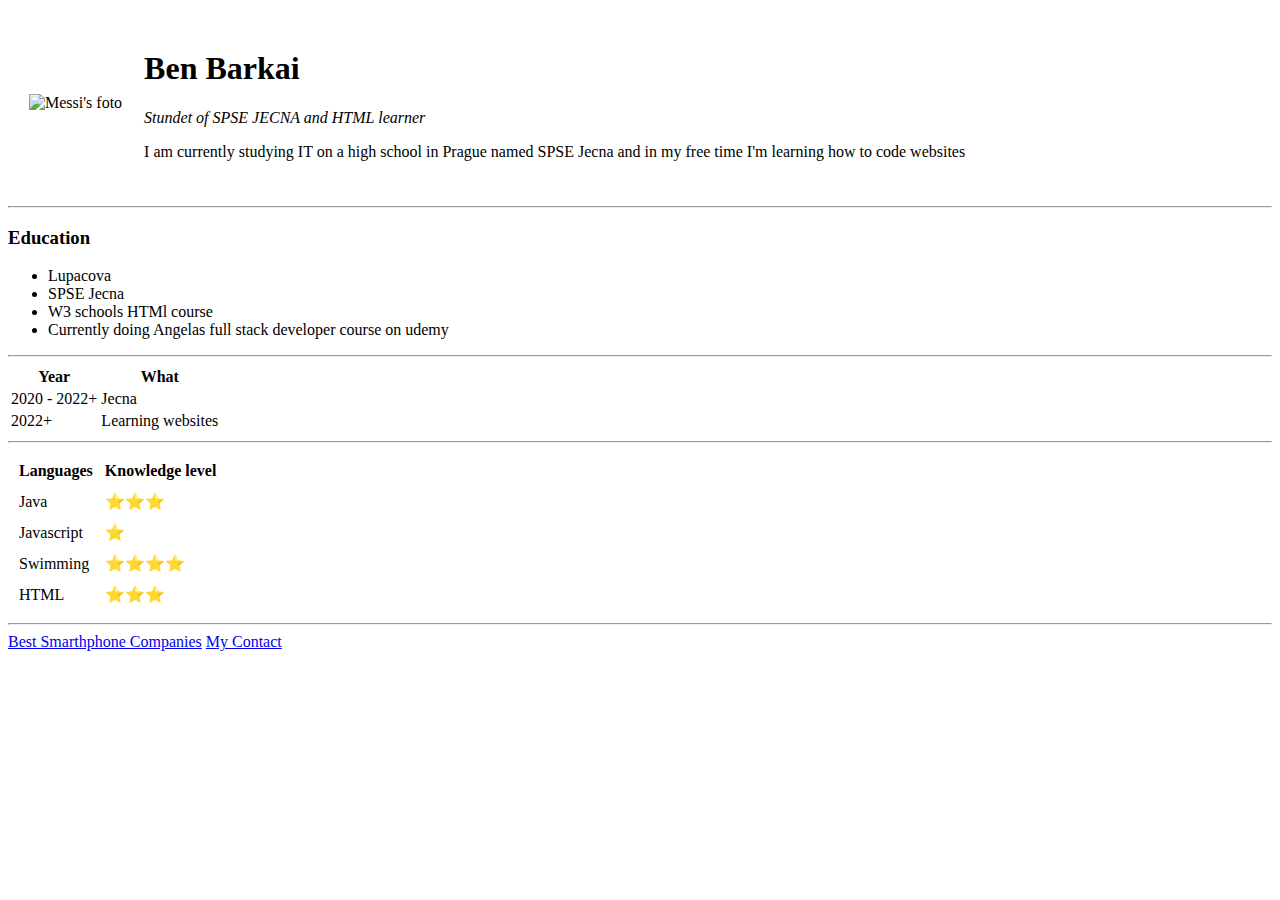
==== index.html @ 017b60bb "Add initial CV website sites" ====
<!DOCTYPE html>
<html lang="en">
<head>
    <meta charset="UTF-8">
    <meta name="viewport" content="width=device-width, initial-scale=1.0">
    <title>Ben's Perosnal site</title>
</head>
<body>      
    <table cellspacing="20">
        <tr>
            <td><img src="https://upload.wikimedia.org/wikipedia/commons/thumb/b/b4/Lionel-Messi-Argentina-2022-FIFA-World-Cup_%28cropped%29.jpg/250px-Lionel-Messi-Argentina-2022-FIFA-World-Cup_%28cropped%29.jpg" alt="Messi's foto"></td>
            <td><h1>Ben Barkai</h1>
            <p><em>Stundet of SPSE JECNA and HTML learner</em></p>
            <p>I am currently studying IT on a high school in Prague named SPSE Jecna and in my free time I'm learning how to code websites</p></td>
        </tr>
    </table>
    
    <hr>
    
    <h3><strong>Education</strong></h3>
    <ul>
        <li>Lupacova</li>
        <li>SPSE Jecna</li>
        <li>W3 schools HTMl course</li>
        <li>Currently doing Angelas full stack developer course on udemy</li>
    </ul>
    
    <hr>

    <table>
        <thead>
            <tr>
                <th>Year</th>
                <th>What</th>
            </tr>
        </thead>
        <tbody>
            <tr>
                <td>2020 - 2022+</td>
                <td>Jecna</td>
            </tr>
            <tr>
                <td>2022+</td>
                <td>Learning websites</td>
            </tr>
        </tbody>
    </table>

    <hr>

    <table cellspacing="10">
        <thead>
            <tr>
                <th>Languages</th>
                <th>Knowledge level</th>
            </tr>
        </thead>
        <tbody>
            <tr>
                <td>Java</td>
                <td>⭐⭐⭐</td>
            </tr>
            <tr>
                <td>Javascript</td>
                <td>⭐</td>
            </tr>
            <tr>
                <td>Swimming</td>
                <td>⭐⭐⭐⭐</td>
            </tr>
            <tr>
                <td>HTML</td>
                <td>⭐⭐⭐</td>
            </tr>
        </tbody>
    </table>

    <hr>

    <a href="BestSmarthphoneC.html">Best Smarthphone Companies</a>
    <a href="MyContact.html">My Contact</a>
</body>
</html>
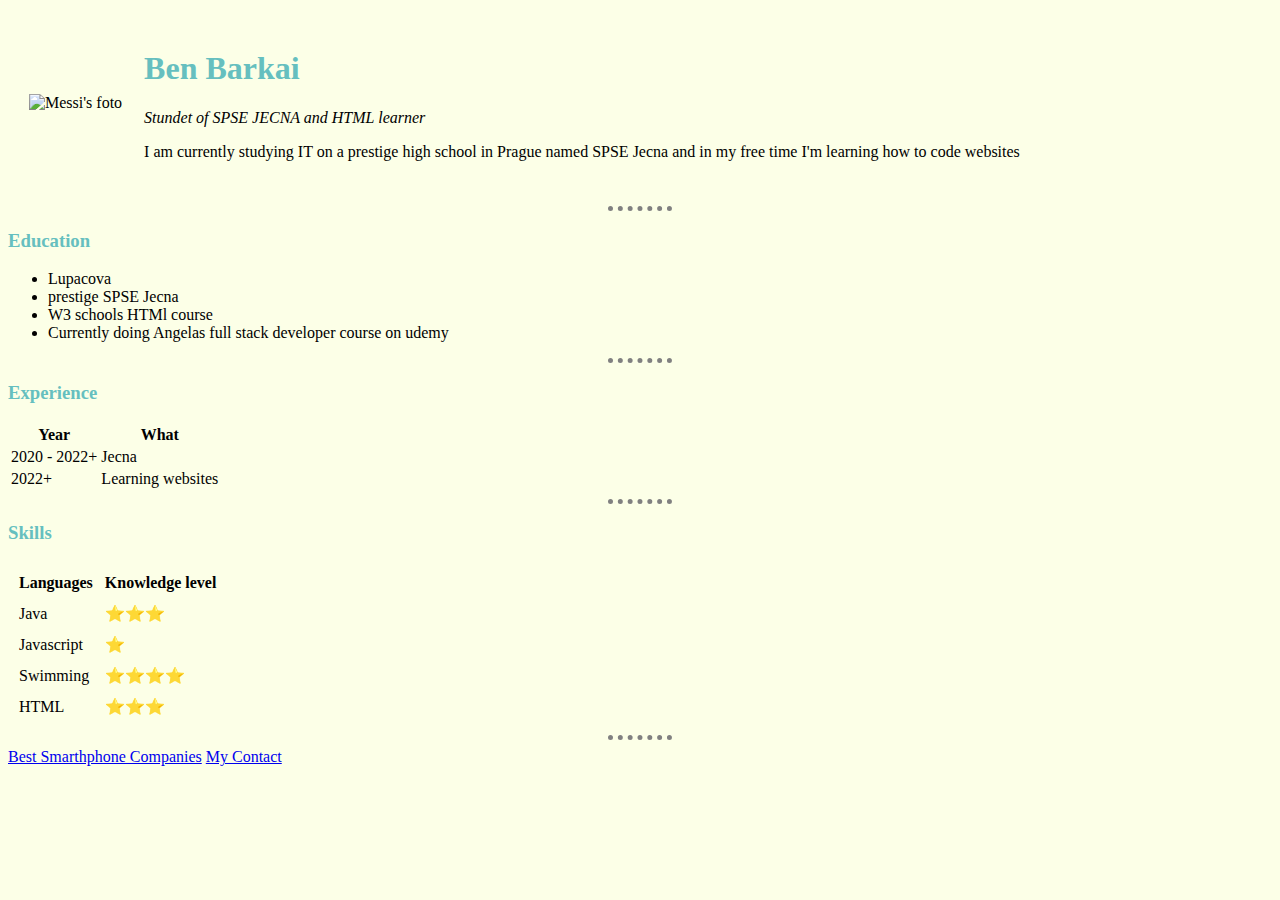
==== commit 0609d7c1: "first css changes" ====
--- a/index.html
+++ b/index.html
@@ -3,6 +3,7 @@
 <head>
     <meta charset="UTF-8">
     <meta name="viewport" content="width=device-width, initial-scale=1.0">
+    <link rel="stylesheet" href="/css/styles.css">
     <title>Ben's Perosnal site</title>
 </head>
 <body>      
@@ -11,7 +12,7 @@
             <td><img src="https://upload.wikimedia.org/wikipedia/commons/thumb/b/b4/Lionel-Messi-Argentina-2022-FIFA-World-Cup_%28cropped%29.jpg/250px-Lionel-Messi-Argentina-2022-FIFA-World-Cup_%28cropped%29.jpg" alt="Messi's foto"></td>
             <td><h1>Ben Barkai</h1>
             <p><em>Stundet of SPSE JECNA and HTML learner</em></p>
-            <p>I am currently studying IT on a high school in Prague named SPSE Jecna and in my free time I'm learning how to code websites</p></td>
+            <p>I am currently studying IT on a prestige high school in Prague named SPSE Jecna and in my free time I'm learning how to code websites</p></td>
         </tr>
     </table>
     
@@ -20,13 +21,14 @@
     <h3><strong>Education</strong></h3>
     <ul>
         <li>Lupacova</li>
-        <li>SPSE Jecna</li>
+        <li>prestige SPSE Jecna</li>
         <li>W3 schools HTMl course</li>
         <li>Currently doing Angelas full stack developer course on udemy</li>
     </ul>
     
     <hr>
 
+    <h3><strong>Experience</strong></h3>
     <table>
         <thead>
             <tr>
@@ -48,6 +50,7 @@
 
     <hr>
 
+    <h3><strong>Skills</strong></h3>
     <table cellspacing="10">
         <thead>
             <tr>
--- a/css/styles.css
+++ b/css/styles.css
@@ -0,0 +1,13 @@
+body {
+    background-color: #FCFFE7;
+}
+hr {
+    color: grey;
+    border-style: none;
+    border-top: dotted;
+    border-width: 5px;
+    width: 5%;
+}
+h1, h3{
+    color: #66BFBF;
+}